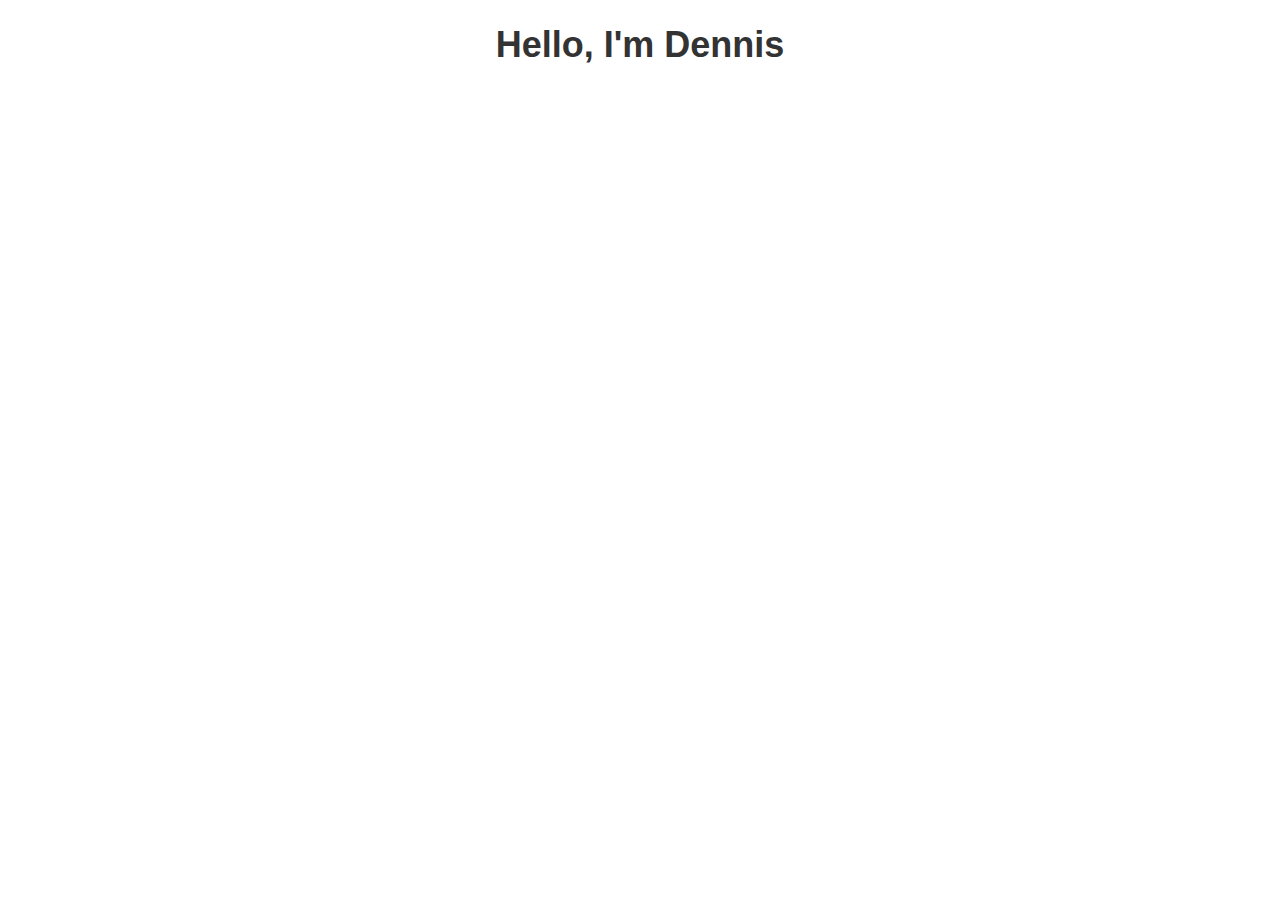
==== index.html @ 09d4f739 "implemented social buttons" ====
<!DOCTYPE html>
<html lang="en">
<head>
  <meta charset="UTF-8">
  <meta name="viewport" content="width=device-width, initial-scale=1.0">
  <meta name="description" content="A passionate and innovative software engineer with a demonstrated history of creating scalable and maintainable software solutions">
  <!-- Facebook Meta Tags -->
  <meta property="og:type" content="website">
  <meta property="og:title" content="Learn about Dennis">
  <meta property="og:description" content="A passionate and innovative software engineer with a demonstrated history of creating scalable and maintainable software solutions">
  <meta property="og:image" content="https://denniscode.tech/cover.jpg">
  <meta property="og:url" content="https://denniscode.tech">
  <!-- Twitter Meta Tags -->
  <meta name="twitter:card" content="summary_large_image">
  <meta property="twitter:domain" content="denniscode.tech">
  <meta property="twitter:url" content="https://denniscode.tech">
  <meta name="twitter:title" content="Learn about Dennis">
  <meta name="twitter:description" content="A passionate and innovative software engineer with a demonstrated history of creating scalable and maintainable software solutions">
  <meta name="twitter:image" content="https://denniscode.tech/cover.jpg">
  <title>Learn about Dennis</title>
  <link rel="stylesheet" href="styles.css">
  <link rel="stylesheet" href="https://cdnjs.cloudflare.com/ajax/libs/font-awesome/6.0.0-beta2/css/all.min.css" integrity="sha512-YWzhKL2whUzgiheMoBFwW8CKV4qpHQAEuvilg9FAn5VJUDwKZZxkJNuGM4XkWuk94WCrrwslk8yWNGmY1EduTA==" crossorigin="anonymous" referrerpolicy="no-referrer" />
  </head>
<body>
  <div class="intro-container">
    <h1>Hello, I'm <span id="name"></span></h1>
    <h2 class="typing-text"><span id="profession"></span></h2>
  </div>
  <div class='main-container' style = 'display: none;'>
  <section class="bio-container">
    <p>
      I am passionate about creating scalable and maintainable software solutions.
    </p>
    <p>
      I am passionate about creating scalable and maintainable software solutions.
    </p>
    <p>
      I am passionate about creating scalable and maintainable software solutions.
    </p>
    <p>
      I am passionate about creating scalable and maintainable software solutions.
    </p>
    <p>
      I am passionate about creating scalable and maintainable software solutions.
    </p>
    <p>
      I am passionate about creating scalable and maintainable software solutions.
    </p>
    <p>
      I am passionate about creating scalable and maintainable software solutions.
    </p>
    <p>
      I am passionate about creating scalable and maintainable software solutions.
    </p>
    <p>
      I am passionate about creating scalable and maintainable software solutions.
    </p>
    <p>
      I am passionate about creating scalable and maintainable software solutions.
    </p>
  </section>
  <div class="container">
  <section class="stats-container">
    <div class="stats-card">
    <i class="fas fa-project-diagram"></i>
    <h3>5</h3>
    <p>Completed Projects</p>
  </div>	
    <div class="stats-card">
      <i class="fas fa-code"></i>
      <h3>3</h3>
      <p>Programming Languages</p>
    </div>

    <div class="stats-card">
      <i class="fas fa-cubes"></i>
      <h3>3</h3>
      <p>Frameworks</p>
    </div>

    <div class="stats-card">
      <i class="fas fa-toolbox"></i>
      <h3>5</h3>
      <p>Tools</p>
    </div>
  </section>
  </div>
 <section class="projects-container"></section>
 <div class="articles-container" ></div>
  <div class='arrow-container'>
  <div class="arrows-container">
      <i class="fas fa-chevron-left arrow-left"></i>
      <i class="fas fa-chevron-right arrow-right"></i>
    </div>
    </div>
   <section class="buttons-container">
   
    <div class="button" data-action="mail">
      <i class="fas fa-envelope"></i>
      <span>Send a Mail</span>
    </div>

    <div class="button" data-action="call">
      <i class="fas fa-phone"></i>
      <span>Place a Call</span>
    </div>

    <div class="button" data-action="github">
      <i class="fab fa-github"></i>
      <span>Connect on Github</span>
    </div>
    
    <div class="button" data-action="linkedin">
      <i class="fab fa-linkedin"></i>
      <span>Connect on LinkedIn</span>
    </div>
    
    <div class="button" data-action="whatsapp">
      <i class="fab fa-whatsapp"></i>
      <span>Connect on WhatsApp</span>
    </div>
  </section>
  </div>
  <script src="script.js"></script>
  </body>
</html>
---- styles.css ----
body {
  font-family: "Helvetica Neue", Arial, sans-serif;
  color: #333;
}

.container {
  max-width: 960px;
  margin: 0 auto;
  padding: 20px;
  display: flex;
  justify-content: center;
  align-items: center;
  height: 100vh;
}

.intro-container {
  text-align: center;
  margin-bottom: 30px;
}

h1 {
  font-size: 36px;
  margin-bottom: 10px;
}

h2.typing-text {
  font-size: 24px;
  color: #777;
}

.stats-container {
  display: grid;
  grid-template-columns: repeat(2, 1fr);
  grid-gap: 20px;
  justify-content: center;
  align-items: center;
  max-width: 400px;
}

.stats-card {
  max-width: 180px;
  text-align: center;
  box-shadow: 0 2px 4px rgba(0, 0, 0, 0.1);
  border-radius: 8px;
  text-align: left;
  padding: 20px;
}

.stats-card h3 {
  font-size: 70px;
  margin: 5px 0;
}

.stats-card p {
  margin: 0;
}


.projects-container {
    display: grid;
    grid-template-columns: repeat(auto-fill, minmax(250px, 1fr));
    gap: 10px;
    margin: 10px;
    margin-top: 50px;
    margin-bottom: 150px;
  }

  .project-card {
    padding: 10px;
    box-shadow: 0 2px 4px rgba(0, 0, 0, 0.1);
    border-radius: 8px;
    border: 1px solid #ccc;
    transition: box-shadow 0.3s ease;
  }

  .project-card h3 {
    font-size: 30px;
  }
  
  
.project-card a {
  color: #007bff;
}


.project-card a:visited {
  color: #007bff;
}

  .view-link {
  display: flex;
  justify-content: center;
  align-items: center;
}

.project-card:hover {
   border: 2px solid blue;
   box-shadow: 0 0 5px blue;
}
  
.top-read {
  display: inline-flex;
  margin-bottom: 10px;
}

.top-read i {
  margin: 0;
  font-size: 13px;
}

.top-read span {
  margin-left: 10px;
  font-size: 13px;
}

.article-date {
  margin: 0;
  font-size: 13px;
}
      
@media (max-width: 767px) {
    .articles-container {
        display: flex;
        flex-wrap: wrap;
        justify-content: center;
        gap: 20px;
        margin: 0 10px;
      }

      .article-card {
        flex-basis: 100%;
        max-width: calc(100% - 20px);
      }
    
    .article-card {
      border: 1px solid #ccc;
      padding: 10px;
      border-radius: 5px;
      margin-bottom: 20px;
    }

  }
  
/* Desktop and laptops */
    @media (min-width: 768px) {

      .articles-container {
        display: flex;
        flex-wrap: nowrap;
        overflow-x: auto;
        gap: 10px;
        scrollbar-width: none; /* Firefox */
        -ms-overflow-style: none; /* IE and Edge */
      }

      .articles-container::-webkit-scrollbar {
        display: none;
      }

      .article-card {
        border: 1px solid #ddd;
        border-radius: 8px;
        box-shadow: 0 2px 4px rgba(0, 0, 0, 0.1);
        margin-right: 10px;
        padding: 10px;
        min-width: 300px;
        max-width: 300px;
        display: flex;
        flex-direction: column;
        justify-content: space-between;
        cursor: pointer;
      }
    }

.article-card:hover {
  border: 2px solid blue;
  box-shadow: 0 0 5px blue;
}

.article-card h3 {
  margin: 0;
  font-size: 30px;
}

.ellipsis {
  display: -webkit-box;
  -webkit-line-clamp: 3;
  -webkit-box-orient: vertical;
  overflow: hidden;
  color: #aaa;
}


.article-card.selected {
  border: 2px solid blue;
  box-shadow: 0 0 5px blue;
}

.read-now-btn {
  background-color: #007bff;
  color: #fff;
  border: none;
  padding: 8px 12px;
  border-radius: 5px;
  cursor: pointer;
  flex: 1;
}

.arrow-container {
  display: flex;
  justify-content: center;
}

.arrow-left,
.arrow-right {
  font-size: 24px;
  cursor: pointer;
  margin: 5px;
}



.button-container {
  text-align: center;
}

.buttons-container {
  display: flex;
  flex-direction: column;
  align-items: center;
  margin-top: 150px;
}

.button {
  display: flex;
  align-items: center;
  justify-content: center;
  margin-bottom: 10px;
  padding: 10px;
  width: 200px;
  height: 30px;
  border: 1px solid #ccc;
  border-radius: 30px;
  transition: background-color 0.3s ease;
  background-color: #007bff;
  color: #fff;
}

.button:hover {
  background-color: #4d4d4d;
  cursor: pointer;
}

.button i {
  margin: 0;
}

.button span {
  margin-left: 10px;
}
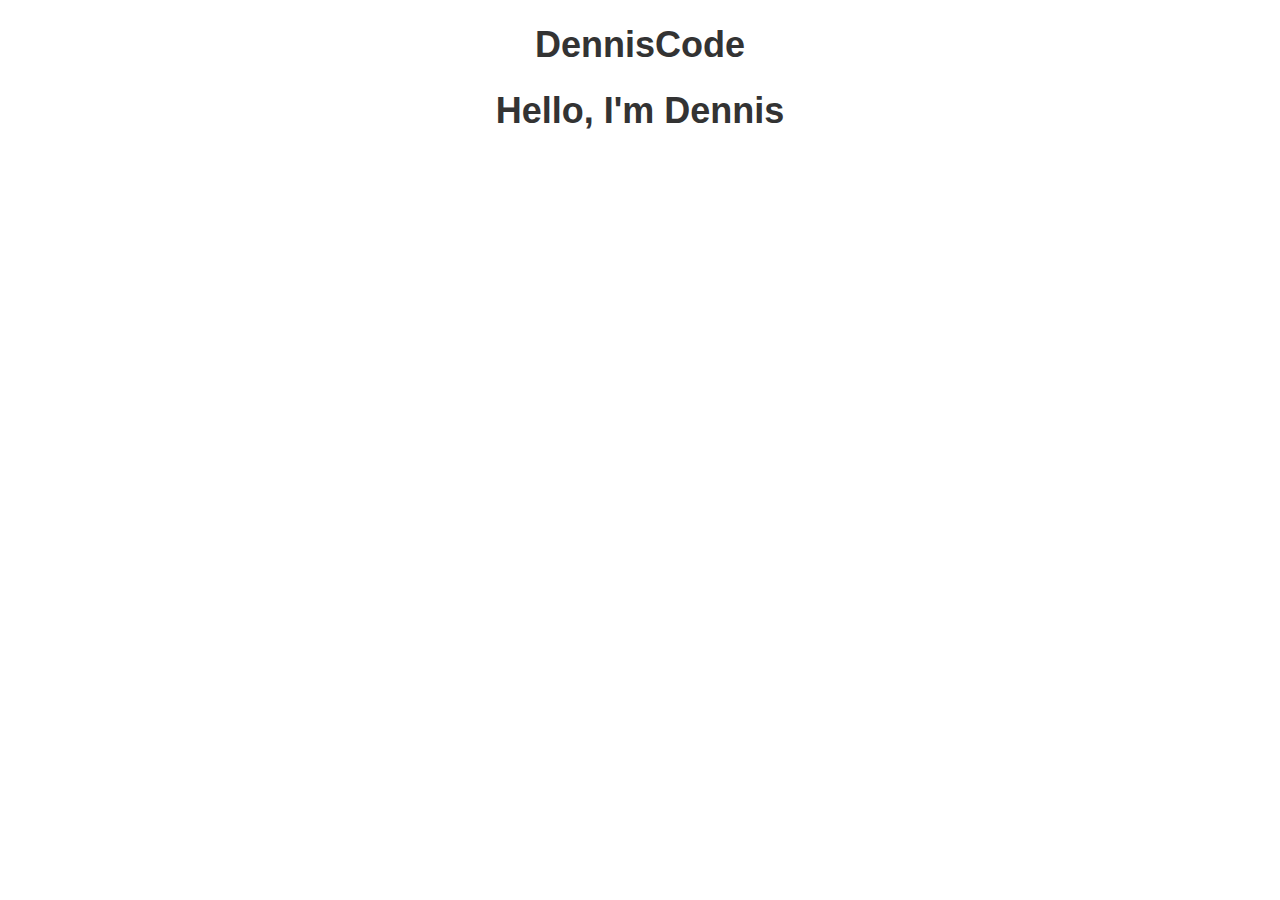
==== commit d13f4ce9: "refactored the introduction" ====
--- a/index.html
+++ b/index.html
@@ -6,7 +6,7 @@
   <meta name="description" content="A passionate and innovative software engineer with a demonstrated history of creating scalable and maintainable software solutions">
   <!-- Facebook Meta Tags -->
   <meta property="og:type" content="website">
-  <meta property="og:title" content="Learn about Dennis">
+  <meta property="og:title" content="Dennis Akpotaire: DennisCode">
   <meta property="og:description" content="A passionate and innovative software engineer with a demonstrated history of creating scalable and maintainable software solutions">
   <meta property="og:image" content="https://denniscode.tech/cover.jpg">
   <meta property="og:url" content="https://denniscode.tech">
@@ -14,7 +14,7 @@
   <meta name="twitter:card" content="summary_large_image">
   <meta property="twitter:domain" content="denniscode.tech">
   <meta property="twitter:url" content="https://denniscode.tech">
-  <meta name="twitter:title" content="Learn about Dennis">
+  <meta name="twitter:title" content="Dennis Akpotaire: DennisCode">
   <meta name="twitter:description" content="A passionate and innovative software engineer with a demonstrated history of creating scalable and maintainable software solutions">
   <meta name="twitter:image" content="https://denniscode.tech/cover.jpg">
   <title>Learn about Dennis</title>
@@ -23,6 +23,7 @@
   </head>
 <body>
   <div class="intro-container">
+    <h1 id ='brand'>DennisCode</h1>
     <h1>Hello, I'm <span id="name"></span></h1>
     <h2 class="typing-text"><span id="profession"></span></h2>
   </div>
